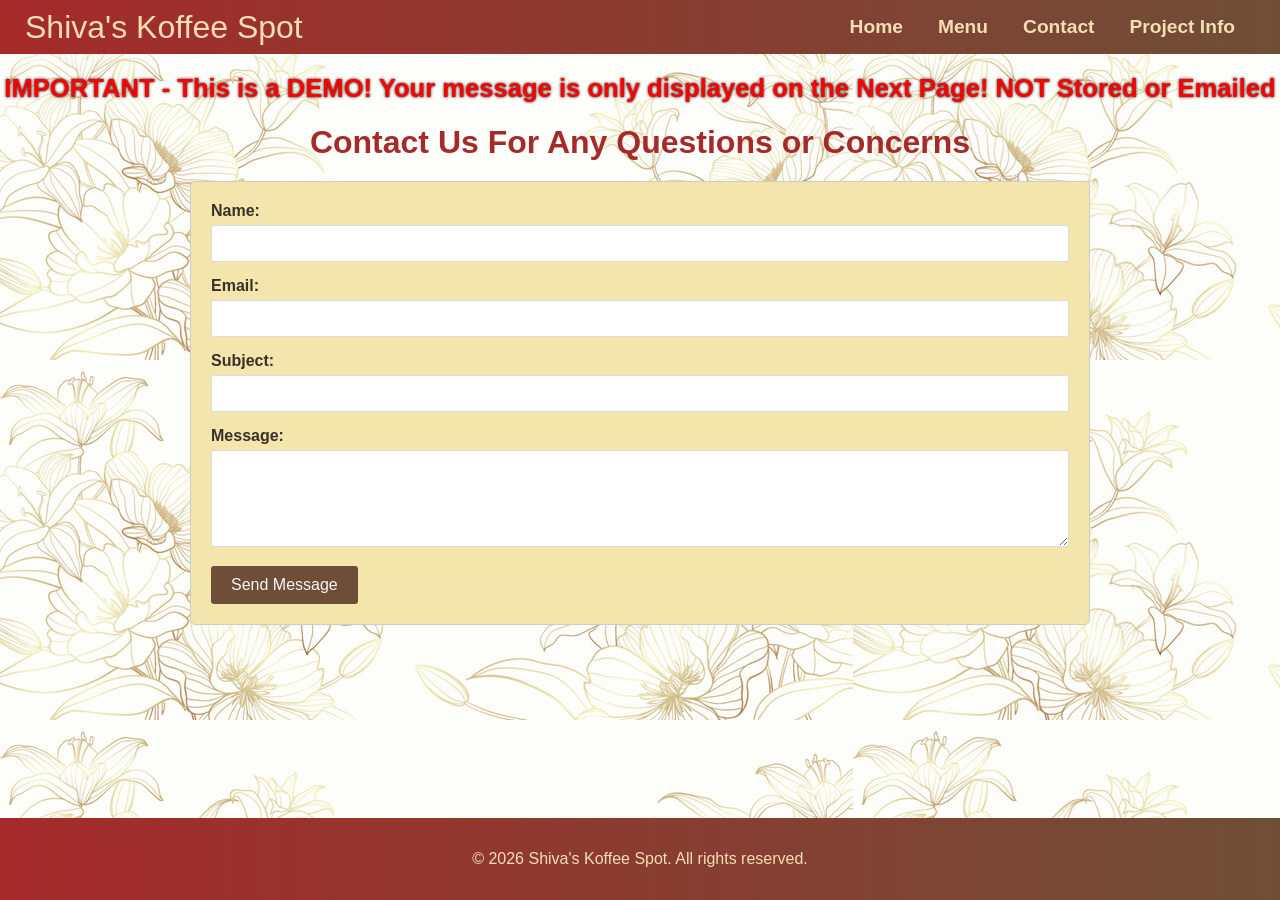
==== contact.html @ 1f4a53be "Initial Deployment of the HTML Coffee Portfolio Shop Site" ====
<!DOCTYPE html>
<html lang="en">
    <head>
        <meta charset="UTF-8">
		<meta name="viewport" content="width=device-width, initial-scale=1">
		<title>Shiva's Koffee Spot</title>
		<link rel="stylesheet" href="assets/coffeestyle.css">
        <link rel="stylesheet" href="assets/coffeeform.css">
    </head>
        
    <body>
        <nav class="navbar">
			<div class="navdiv">
				<div class="logo">Shiva's Koffee Spot</div>
					<ul class="nav-menu">
						<li class="nav-item">
							<a href="homepage.html" class="nav-link">Home</a>
						</li>
						<li class="nav-item">
							<a href="menupage.html" class="nav-link">Menu</a>
						</li>
						<li class="nav-item">
							<a href="contact.html" class="nav-link">Contact</a>
						</li>
						<li class="nav-item">
							<a href="projectinfo.html" class="nav-link">Project Info</a>
						</li>
					</ul>
					<div class="hamburger">
						<span class="bar"></span>
						<span class="bar"></span>
						<span class="bar"></span>
					</div>
			</div>
		</nav>
        
        <main>

        <div id="warning">IMPORTANT - This is a DEMO! Your message is only displayed on the Next Page! NOT Stored or Emailed</div>

            <section id="contactsection">
                <div id="coffhead">Contact Us For Any Questions or Concerns</div>

                <form action="processed_form.html" method="get" autocomplete="off">
                    <label for="name">Name: </label>
                    <input type="text" id="name" name="name" required><br>

                    <label for="name">Email: </label>
                    <input type="email" id="email" name="email" required><br>

                    <label for="name">Subject: </label>
                    <input type="text" id="subject" name="subject"><br>

                    <label for="name">Message: </label>
                    <textarea id="message" name="message" rows="5" required></textarea><br>

                    <input type="submit" value="Send Message"><br>
                </form>

            </section>
        </main>

        <footer>
            <p>&copy; 2026 Shiva's Koffee Spot. All rights reserved. </p>
        </footer> 

        <script src="coffeescript.js"></script>

    </body>
</html>
---- assets/coffeestyle.css ----
html, body {
    height: 100%;
    margin: 0;
    font-family: Arial, Helvetica, sans-serif;
}

body {
    background-color: antiquewhite;
    background-image: url(Images/floral.jpg);
    color: #3b2f2b;
    display: flex;
    flex-direction: column;
    min-height: 100vh;
}

main {
    flex: 1;
}

header {
    background-image: linear-gradient(to right, brown, #6f4e37);
    background-size: cover;
    background-position: center;
    background-repeat: no-repeat;
    padding-top: 10px;
    text-align: center;
}

footer {
    background-image: linear-gradient(to right, brown, #6f4e37);
    color: wheat;
    text-align: center;
    padding: 1em;
    margin-top: auto;
}

nav a {
    color: wheat;
    margin: 0 15px;
    text-decoration: none;
}

section {
    text-align: center;
    margin: 2em 0;
}


/*HOME PAGE PRODUCT LISTINGS*/
.featured-container {
    display: flex;
    flex-wrap: wrap;
    justify-content: center;
    gap: 1.25em;
    padding: 1em;
}

.item {
    background: #f3e5ab;
    border-radius: 10px;
    padding: 1em;
    margin: 1em;
    width: 170px;
    height: auto;
    text-align: center;
    flex: 0 0 auto;
}

.item img {
    width: 160px;
    height: auto;
    border-radius: 8px;
    display: block;
    margin: 0 auto 10px;
}

/*ABOUT SECTION */

#aboutsection {
    margin: 0 auto;
    padding: 0 20px;
}

.row {
    display: flex;
    align-items: center;
    gap: 2rem;
    margin: 2rem 0;
}

.column {
    flex: 1;
}

/*TEXT COLUMN */
.text-column h1, .text-column h3 {
    margin-bottom: 1em;
    text-align: left;
}    

.text-column {
    flex: 2;
}

/*IMAGE COLUMN */

.image-column {
    flex: 1;
    display: flex;
    justify-content: center;
    align-items: center;
}

.image-column img {
    width: 100%;
    max-width: 800px;
    height: auto;
    border-radius: 10px;
    display: block;
}

/* THE NAVIGATION BAR */
.navbar {
    background-image: linear-gradient(to right, brown, #6f4e37);
	font-family: arial;
	padding-right: 25px;
	padding-left: 25px;
	margin-bottom: 20px;
	position: sticky;
	top: 0;
	z-index: 1000;
	width: 100%;
	box-sizing: border-box;
    color: wheat;
}

.navdiv{
	display: flex;
	align-items: center;
	justify-content: space-between;
}

.nav-menu{
	display: flex;
	justify-content: space-between;
	align-items: center;
    color: wheat;
}

.bar {
	display: block;
	width: 25px;
	height: 3px;
	margin: 5px 0;
	transition: all 0.3s ease;
	background-color: white;
}

.logo {
	font-size: clamp(1.2rem, 4vw, 2rem);
	font-weight: 500;
	color: wheat;
}

li {
	list-style: none;
	display: inline-block;
}
li a {
	color: wheat;
	font-size: clamp(0.75rem, 1.5vw, 1.25rem);
	font-weight: bold;
	margin-right: 20px;
}

a {
    position: relative;
    color: yellow;
    text-decoration: none;
    transition: color 0.3s ease;
}

a::after {
    content: "";
    position: absolute;
    left: 0;
    bottom: -3px;

    width: 0;
    height: 3px;

    background: linear-gradient(
        90deg,
        #ffed2694,
        #ec9027d5,
        #ec3e27d5
    );

    transition: width 0.3s ease;
}

a:hover {
    color: yellow;
}

a:hover::after {
    width: 100%;
}

.gitlink {
	color: black;
	text-align: center;
}

.gitlink:hover {
	color: red;
}

/* FULLSCREEN IMAGE */
.fullscreen-container {
	display: none;
	position: fixed;
	top: 0;
	left: 0;
	width: 100vw;
	height: 100vh;
	background-color: rgba(0,0,0,0.8);
	justify-content: center;
	align-items: center;
	z-index: 1000;
}

.fullscreen-image {
	max-width: 90%;
	max-height: 90%;
	object-fit: contain;
}

/*EXIT BUTTON */
.exit-button {
	position: absolute;
	top: 10px;
	right: 10px;
	background: rgba(255, 255, 255, 0.7);
	border: none;
	padding: 10px;
	font-size: 20px;
	cursor: pointer;
	border-radius: 50%;
}

.exit-button:hover {
	background: rgba(255, 255, 255, 1);
}

h1 {
	font-size: clamp(1.5rem, 4vw, 3rem);
    text-align: center;
}

h2 {
	text-align: center;
	font-size: clamp(1.5rem, 4vw, 2.5rem);
	color: #333;
	transition: font-size 0.3s ease;
	font-family: 'Helvetica', sans-serif;
	margin-bottom: 10px;
}

h3 {
	font-size: clamp(0.75rem, 2.5vw, 1.25rem);
    text-align: center;
}

/* MENU PAGE BUTTON */
.menubtn {
    background-color: firebrick;
    color: wheat;
    width: 150px;
    padding: 8px;
    transition: background-color 0.4s ease;
    border: 3px rgb(55, 28, 1) solid;
    border-radius: 15px;
}

.menubtn:hover {
    background-color: beige;
    color: brown;
}

.about-pic {
	width: 70%;
	border: 2px solid darkgoldenrod;
	border-radius: 15px;
	display: block;
	margin-left: auto;
	margin-right: auto;
	transition: transform 0.3s ease;
}

.about-pic:hover {
	transform: scale(1.05);
}

#warning {
    color: red; 
    font-size: clamp(1rem, 2vw, 2rem); 
    font-weight: bolder; 
    text-align: center; 
    text-shadow: 0 0 3px black;
}

@media screen and (max-width: 768px) {
	.row {
		flex-direction: column;
	}
}

/*MAX HEIGHT*/
@media (max-width: 900px) {
    .row {
        flex-direction: column;
        align-items: center;
    }

    .text-column, .image-column {
        max-width: 100%;
    }

    .hamburger{
		display: block;
		cursor: pointer;
		z-index: 10;
	}
	.hamburger.active .bar:nth-child(2){
		opacity: 0;
	}
	.hamburger.active .bar:nth-child(1){
		transform: translateY(8px) rotate(45deg);
	}
	.hamburger.active .bar:nth-child(3){
		transform: translateY(-8px) rotate(-45deg);
	}
	.nav-menu {
		display: flex;
		position: fixed;
		top: -100%;
		left: 0;

		/*gap: 0;*/
		flex-direction: column;
		align-items: center;
		justify-content: center;

		width: 100%;
		padding: 20px 0;
		margin: 0;

        background-image: linear-gradient(to right, brown, #6f4e37);

		list-style: none;
		text-align: center;

		transition: top 0.3s ease;
		z-index: 9;
	}
	.nav-item {
		margin: 14px 0;
	}
	.nav-menu.active {
		top: 70px;
	}
	.nav-link {
		display: block;
		padding: 10px 20px;
	}
}

@media (min-width: 901px) {
    .hamburger{
        display: none;
    }
    .nav-menu {
		display: flex;
		justify-content: space-between;
	}
}
---- assets/coffeeform.css ----
#coffhead {
    color: brown;
    text-align: center;
    font-size: 2em;
    font-weight: bold;
    margin: 1px;
}

#contactsection {
    max-width: 900px;
    margin: 0 auto;
    padding: 20px;
    text-align: left;
}

form {
    font-family: sans-serif;
    width: 100%;
    margin: 20px auto;
    padding: 20px;
    border: 1px solid #ccc;
    border-radius: 5px;
    background-color: #f3e5ab;
    box-sizing: border-box;
    text-align: left;
}

input[type="text"], input[type="email"],
textarea {
    width: 100%;
    padding: 10px;
    margin-bottom: 15px;
    border: 1px solid #ddd;
    border-radius: 3px;
    box-sizing: border-box;
    font-family: inherit;
}

label {
    display: block;
    margin-bottom: 5px;
    font-weight: bold;
    color: #3b2f2b;
}

input[type="submit"] {
    background-color: #6f4e37;
    color: whitesmoke;
    padding: 10px 20px;
    border: none;
    border-radius: 3px;
    cursor: pointer;
    font-size: 16px;
}

input[type="submit"]:hover {
    background-color: #8b5a3c;
}
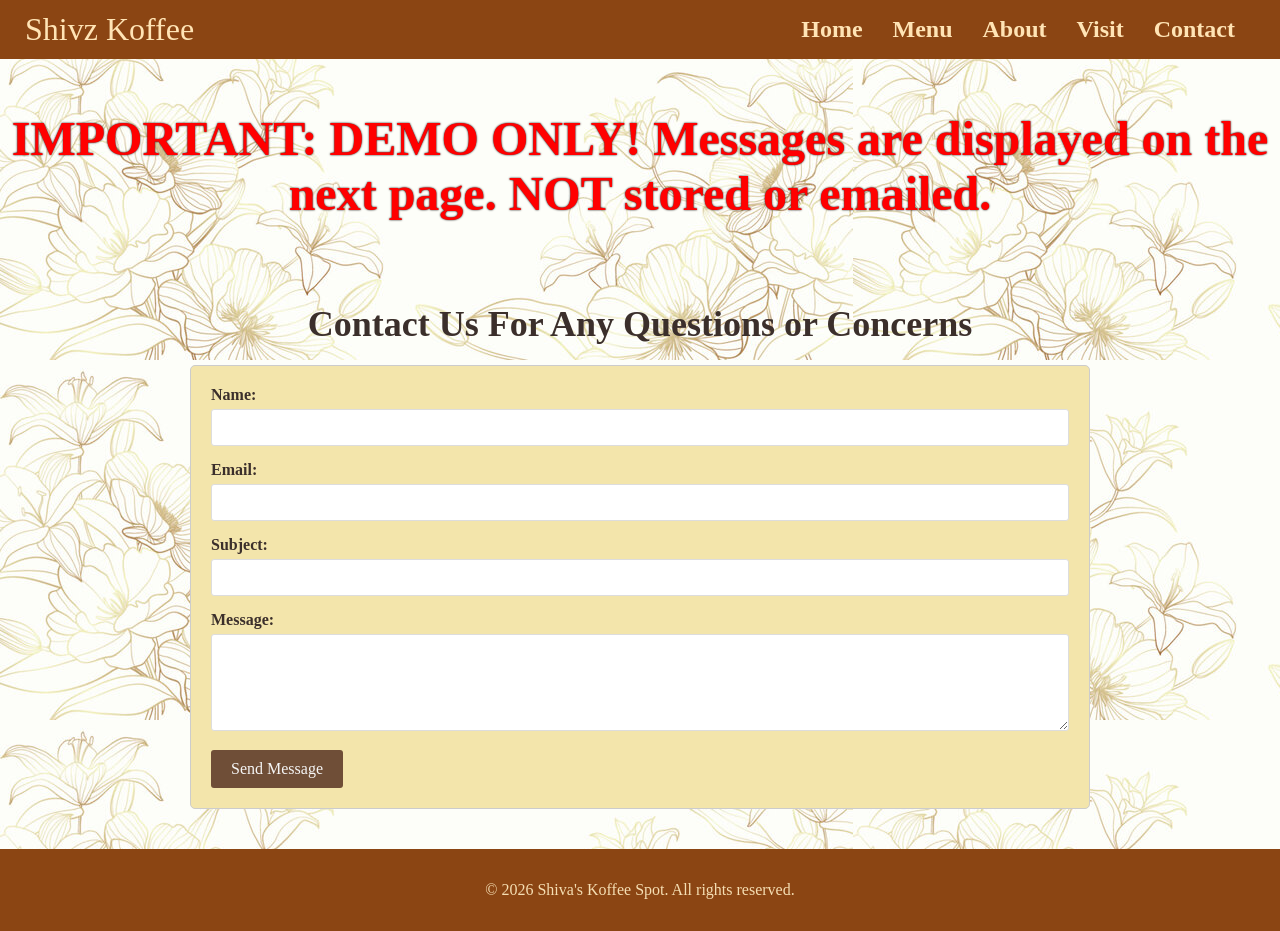
==== commit 65b0d555: "Overhauled the Coffee Website" ====
--- a/contact.html
+++ b/contact.html
@@ -11,19 +11,22 @@
     <body>
         <nav class="navbar">
 			<div class="navdiv">
-				<div class="logo">Shiva's Koffee Spot</div>
+				<div class="logo">Shivz Koffee</div>
 					<ul class="nav-menu">
 						<li class="nav-item">
-							<a href="homepage.html" class="nav-link">Home</a>
+							<a href="index.html" class="nav-link">Home</a>
 						</li>
 						<li class="nav-item">
 							<a href="menupage.html" class="nav-link">Menu</a>
 						</li>
-						<li class="nav-item">
+                        <li class="nav-item">
+							<a href="projectinfo.html" class="nav-link">About</a>
+						</li>
+                        <li class="nav-item">
+							<a href="visit.html" class="nav-link">Visit</a>
+						</li>
+                        <li class="nav-item">
 							<a href="contact.html" class="nav-link">Contact</a>
-						</li>
-						<li class="nav-item">
-							<a href="projectinfo.html" class="nav-link">Project Info</a>
 						</li>
 					</ul>
 					<div class="hamburger">
@@ -36,10 +39,11 @@
         
         <main>
 
-        <div id="warning">IMPORTANT - This is a DEMO! Your message is only displayed on the Next Page! NOT Stored or Emailed</div>
-
+        <h1>
+            <div id="warning">IMPORTANT: DEMO ONLY! Messages are displayed on the next page. NOT stored or emailed.</div>
+        </h1>
             <section id="contactsection">
-                <div id="coffhead">Contact Us For Any Questions or Concerns</div>
+                <h2>Contact Us For Any Questions or Concerns</h2>
 
                 <form action="processed_form.html" method="get" autocomplete="off">
                     <label for="name">Name: </label>
--- a/assets/coffeestyle.css
+++ b/assets/coffeestyle.css
@@ -1,16 +1,20 @@
+* {
+	font-family:Georgia, 'Times New Roman', Times, sans-serif;
+}
+
 html, body {
     height: 100%;
     margin: 0;
-    font-family: Arial, Helvetica, sans-serif;
 }
 
 body {
     background-color: antiquewhite;
-    background-image: url(Images/floral.jpg);
+    background-image: url(floral.jpg);
     color: #3b2f2b;
     display: flex;
     flex-direction: column;
     min-height: 100vh;
+	animation: fadeIn 0.5s ease-in-out;
 }
 
 main {
@@ -18,64 +22,109 @@
 }
 
 header {
-    background-image: linear-gradient(to right, brown, #6f4e37);
+    background-color: saddlebrown;
     background-size: cover;
     background-position: center;
     background-repeat: no-repeat;
-    padding-top: 10px;
+    padding-top: 20px;
     text-align: center;
 }
 
 footer {
-    background-image: linear-gradient(to right, brown, #6f4e37);
+    background-color: saddlebrown;
     color: wheat;
     text-align: center;
     padding: 1em;
     margin-top: auto;
 }
 
-nav a {
-    color: wheat;
-    margin: 0 15px;
-    text-decoration: none;
-}
-
 section {
     text-align: center;
     margin: 2em 0;
 }
 
+h1 {
+	font-size: clamp(2rem, 4vw, 3rem);
+    text-align: center;
+}
+
+h2 {
+	text-align: center;
+	font-size: clamp(1.5rem, 3vw, 2.25rem);
+	transition: font-size 0.3s ease;
+	margin-bottom: 10px;
+}
+
+h3 {
+	font-size: clamp(1rem, 2vw, 1.5rem);
+    text-align: center;
+}
 
 /*HOME PAGE PRODUCT LISTINGS*/
 .featured-container {
     display: flex;
     flex-wrap: wrap;
     justify-content: center;
-    gap: 1.25em;
-    padding: 1em;
+    gap: 1rem;
+    padding: 1rem;
 }
 
 .item {
     background: #f3e5ab;
+	border: 2px solid saddlebrown;
     border-radius: 10px;
-    padding: 1em;
-    margin: 1em;
-    width: 170px;
+    padding: 1rem;
+    margin: 1rem;
+    width: 250px;
     height: auto;
     text-align: center;
     flex: 0 0 auto;
+	transition: transform 0.2s ease, box-shadow 0.2s ease;
+}
+
+.item:hover {
+	transform: translateY(-4px);
+	box-shadow: 0 7px 15px rgba(0,0,0,0.12);
+}
+
+.item.fade-in{
+	animation: fadeIn 0.6s ease-in-out both;
 }
 
 .item img {
-    width: 160px;
+    width: 230px;
     height: auto;
     border-radius: 8px;
     display: block;
     margin: 0 auto 10px;
 }
 
-/*ABOUT SECTION */
-
+.special-item {
+	background: #3B2416;
+	color: #FFF4B5;
+	border: 2px solid #DAA520;
+	box-shadow: 0 8px 20px rgba(0,0,0,0.25);
+	transform: translateY(-3px);
+}
+
+.special-item h3 {
+	color: #DAA520;
+}
+
+.special-item p {
+	color: #FFF4B5;
+}
+
+.special-item img {
+	border-radius: 10px;
+}
+
+.special-item:hover {
+	transform: translateY(-8px);
+	box-shadow: 0 12px 25px rgba(0,0,0,0.35);
+}
+
+/*ABOUT SECTION AND VISIT SECTION*/
 #aboutsection {
     margin: 0 auto;
     padding: 0 20px;
@@ -90,6 +139,60 @@
 
 .column {
     flex: 1;
+	min-width: 0;
+}
+
+.visit-card {
+	background: #FFFAF0;
+	border: 1px solid #DAA520;
+	border-radius: 12px;
+	padding: 1.5rem;
+	box-shadow: 0 4px 10px rgba(0,0,0,0.08);
+	transition: transform 0.2s ease, box-shadow 0.2s ease;
+	box-sizing: border-box;
+	width: 100%;
+}
+
+.visit-card:hover{
+	transform: translateY(-4px);
+	box-shadow: 0 7px 15px rgba(0,0,0,0.12);
+}
+
+.visit-card h3 {
+	color: #8B4513;
+	margin-top: 0;
+}
+
+.rating {
+	color: #DAA520;
+	font-weight: bold;
+}
+
+.location {
+	color: #8B4513;
+}
+
+.visit-links {
+	display: flex;
+	flex-wrap: wrap;
+	gap: 1rem;
+	margin-top: 1rem;
+}
+
+.visit-links a {
+	color: #8B4513;
+	white-space: nowrap;
+}
+
+.visit-links a:hover {
+	color: #DAA520;
+}
+
+.inline-logo {
+	width: 35px;
+	height: auto;
+	vertical-align: middle;
+	margin: 2px;
 }
 
 /*TEXT COLUMN */
@@ -103,7 +206,6 @@
 }
 
 /*IMAGE COLUMN */
-
 .image-column {
     flex: 1;
     display: flex;
@@ -121,7 +223,7 @@
 
 /* THE NAVIGATION BAR */
 .navbar {
-    background-image: linear-gradient(to right, brown, #6f4e37);
+    background-color:saddlebrown;
 	font-family: arial;
 	padding-right: 25px;
 	padding-left: 25px;
@@ -131,7 +233,7 @@
 	z-index: 1000;
 	width: 100%;
 	box-sizing: border-box;
-    color: wheat;
+    color: moccasin;
 }
 
 .navdiv{
@@ -140,11 +242,18 @@
 	justify-content: space-between;
 }
 
+nav a {
+    color: moccasin;
+    margin: 0 10px;
+    text-decoration: none;
+	font-size: clamp(1.5rem, 4vw, 2rem);
+}
+
 .nav-menu{
 	display: flex;
 	justify-content: space-between;
 	align-items: center;
-    color: wheat;
+    color: moccasin;
 }
 
 .bar {
@@ -157,9 +266,9 @@
 }
 
 .logo {
-	font-size: clamp(1.2rem, 4vw, 2rem);
+	font-size: clamp(1.5rem, 4vw, 2rem);
 	font-weight: 500;
-	color: wheat;
+	color: moccasin;
 }
 
 li {
@@ -167,53 +276,21 @@
 	display: inline-block;
 }
 li a {
-	color: wheat;
-	font-size: clamp(0.75rem, 1.5vw, 1.25rem);
+	color: moccasin;
+	font-size: clamp(0.75rem, 2vw, 1.5rem);
 	font-weight: bold;
 	margin-right: 20px;
 }
 
 a {
     position: relative;
-    color: yellow;
+    color: moccasin;
     text-decoration: none;
     transition: color 0.3s ease;
 }
 
-a::after {
-    content: "";
-    position: absolute;
-    left: 0;
-    bottom: -3px;
-
-    width: 0;
-    height: 3px;
-
-    background: linear-gradient(
-        90deg,
-        #ffed2694,
-        #ec9027d5,
-        #ec3e27d5
-    );
-
-    transition: width 0.3s ease;
-}
-
 a:hover {
-    color: yellow;
-}
-
-a:hover::after {
-    width: 100%;
-}
-
-.gitlink {
-	color: black;
-	text-align: center;
-}
-
-.gitlink:hover {
-	color: red;
+    color: goldenrod;
 }
 
 /* FULLSCREEN IMAGE */
@@ -253,34 +330,27 @@
 	background: rgba(255, 255, 255, 1);
 }
 
-h1 {
-	font-size: clamp(1.5rem, 4vw, 3rem);
-    text-align: center;
-}
-
-h2 {
+/*GITHUB Link*/
+.gitlink {
+	color: brown;
 	text-align: center;
-	font-size: clamp(1.5rem, 4vw, 2.5rem);
-	color: #333;
-	transition: font-size 0.3s ease;
-	font-family: 'Helvetica', sans-serif;
-	margin-bottom: 10px;
-}
-
-h3 {
-	font-size: clamp(0.75rem, 2.5vw, 1.25rem);
-    text-align: center;
+}
+
+.gitlink:hover {
+	color: red;
 }
 
 /* MENU PAGE BUTTON */
 .menubtn {
-    background-color: firebrick;
-    color: wheat;
-    width: 150px;
-    padding: 8px;
+    background-color: #8B4513;
+    color: lemonchiffon;
+    width: 200px;
+    padding: 10px;
+	margin-bottom: 5px;
     transition: background-color 0.4s ease;
-    border: 3px rgb(55, 28, 1) solid;
-    border-radius: 15px;
+    border: 3px solid rgb(55, 28, 1);
+    border-radius: 20px;
+	font-size: clamp(0.75rem, 2vw, 1.5rem);
 }
 
 .menubtn:hover {
@@ -289,40 +359,78 @@
 }
 
 .about-pic {
-	width: 70%;
-	border: 2px solid darkgoldenrod;
-	border-radius: 15px;
+	width: 90%;
 	display: block;
 	margin-left: auto;
 	margin-right: auto;
 	transition: transform 0.3s ease;
 }
 
-.about-pic:hover {
-	transform: scale(1.05);
+.screenshot-full {
+	border: 2px solid black;
+	border-radius: 15px;
+	width: 90%;
+	display: block;
+	margin-left: auto;
+	margin-right: auto;
+	transition: transform 0.3s ease;
 }
 
 #warning {
     color: red; 
-    font-size: clamp(1rem, 2vw, 2rem); 
-    font-weight: bolder; 
     text-align: center; 
-    text-shadow: 0 0 3px black;
+    text-shadow: 0 0 2px black;
+}
+
+@keyframes fadeIn {
+	from {
+		opacity: 0;
+	}
+	to {
+		opacity: 1;
+	}
+}
+
+.fade-in {
+	animation: fadeIn 1s ease-in-out;
 }
 
 @media screen and (max-width: 768px) {
 	.row {
 		flex-direction: column;
+		gap: 1rem;
+		align-items: center;
+	}
+	.column {
+		width: 100%;
+		max-width: 600px;
+	}
+	.visit-card {
+		width: 100%;
+		box-sizing: border-box;
+	}
+
+	.featured-container {
+		gap: 0.75rem;
+		padding: 0.5rem;
+	}
+
+	.item {
+		flex: 0 0 calc(50% - 0.375rem);
+		width: auto;
+		min-width: 0;
+		box-sizing: border-box;
+		margin: 0;
+		padding: 1rem;
+	}
+
+	.item img {
+		width: 100%;
 	}
 }
 
 /*MAX HEIGHT*/
-@media (max-width: 900px) {
-    .row {
-        flex-direction: column;
-        align-items: center;
-    }
-
+@media (max-width: 800px) {
     .text-column, .image-column {
         max-width: 100%;
     }
@@ -347,7 +455,6 @@
 		top: -100%;
 		left: 0;
 
-		/*gap: 0;*/
 		flex-direction: column;
 		align-items: center;
 		justify-content: center;
@@ -356,7 +463,7 @@
 		padding: 20px 0;
 		margin: 0;
 
-        background-image: linear-gradient(to right, brown, #6f4e37);
+		background-color: saddlebrown;
 
 		list-style: none;
 		text-align: center;
@@ -376,13 +483,16 @@
 	}
 }
 
-@media (min-width: 901px) {
+@media (min-width: 801px) {
     .hamburger{
         display: none;
     }
-    .nav-menu {
-		display: flex;
-		justify-content: space-between;
-	}
-}
-
+}
+
+@media (prefers-reduced-motion: reduce){
+	body, 
+	.fade-in {
+		animation: none;
+	}
+}
+
--- a/assets/coffeeform.css
+++ b/assets/coffeeform.css
@@ -1,11 +1,3 @@
-#coffhead {
-    color: brown;
-    text-align: center;
-    font-size: 2em;
-    font-weight: bold;
-    margin: 1px;
-}
-
 #contactsection {
     max-width: 900px;
     margin: 0 auto;
